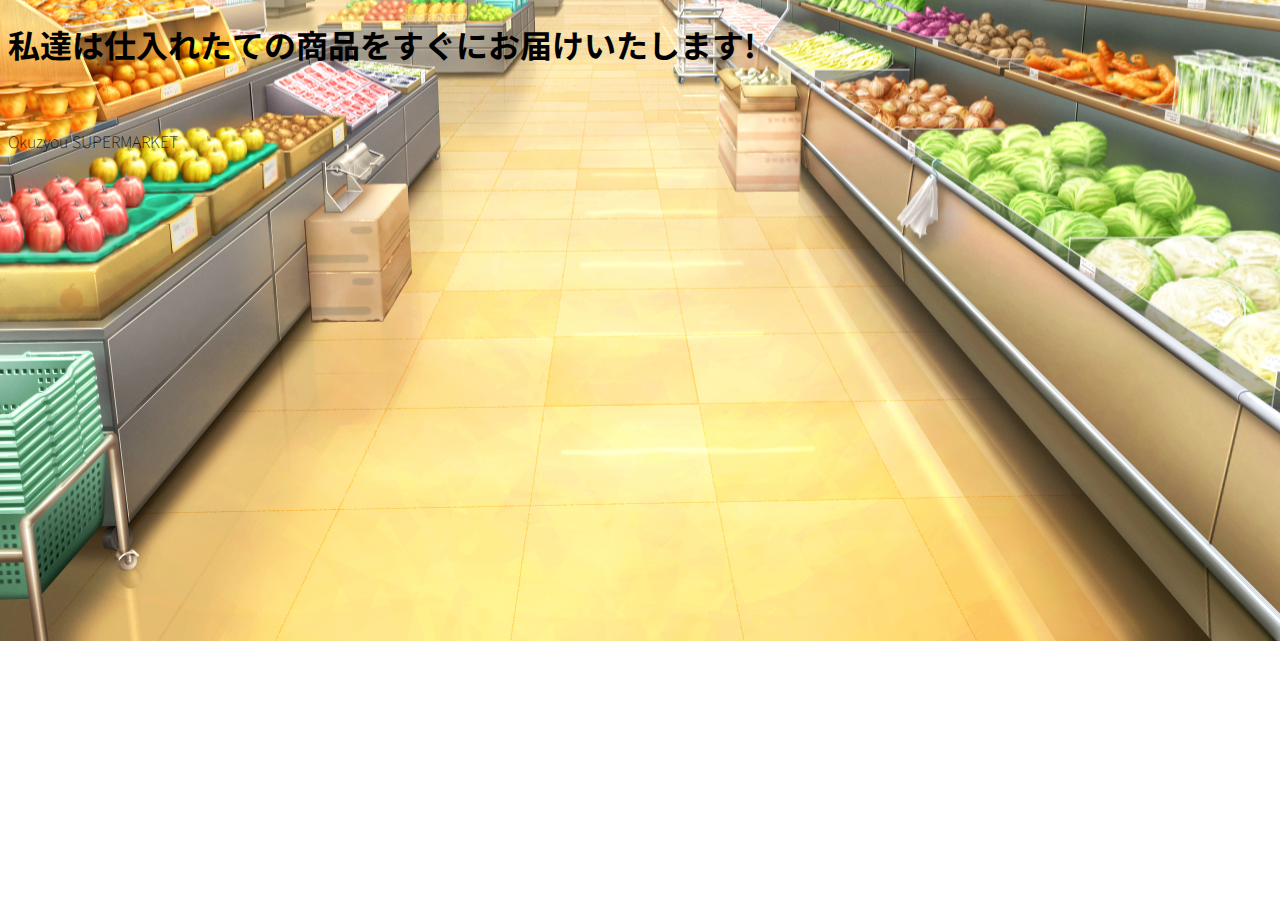
==== smart/index.html @ 375a0188 "write v0.1" ====
<!DOCTYPE html>
<head>
<!-- Google tag (gtag.js) -->
<script async src="https://www.googletagmanager.com/gtag/js?id=G-NHMRYTP1DC"></script>
<script>
  window.dataLayer = window.dataLayer || [];
  function gtag(){dataLayer.push(arguments);}
  gtag('js', new Date());

  gtag('config', 'G-NHMRYTP1DC');
</script>
<meta charset="UTF-8">
<meta name="viewport" content="width=device-width"> 
<link rel="preconnect" href="https://fonts.googleapis.com">
<link rel="preconnect" href="https://fonts.gstatic.com" crossorigin>
<link href="https://fonts.googleapis.com/css2?family=Noto+Sans+JP:wght@100..900&display=swap" rel="stylesheet">
<link rel="stylesheet" type="text/css" href="css/style.css">
<title>okuzyou SUPERMARKET</title>
</head>
<body class="background">
    <div class="dekai">
    <h1>私達は仕入れたての商品をすぐにお届けいたします!</h1>
    </div>
<br>
<p>Okuzyou SUPERMARKET</p>
<p></p>
<br>

</body>
</div>
---- smart/css/style.css ----
.background {
    background-image: url(haikei.jpg);
    background-repeat: no-repeat;
    background-position: center;
}

.background::before {
    backdrop-filter: blur(5px);
}

.dekai {
    margin: 0 auto;
    width: auto;
}

body {
  font-family: "Noto Sans JP", sans-serif;
  font-optical-sizing: auto;
  font-weight: 100;
  font-style: normal;
}
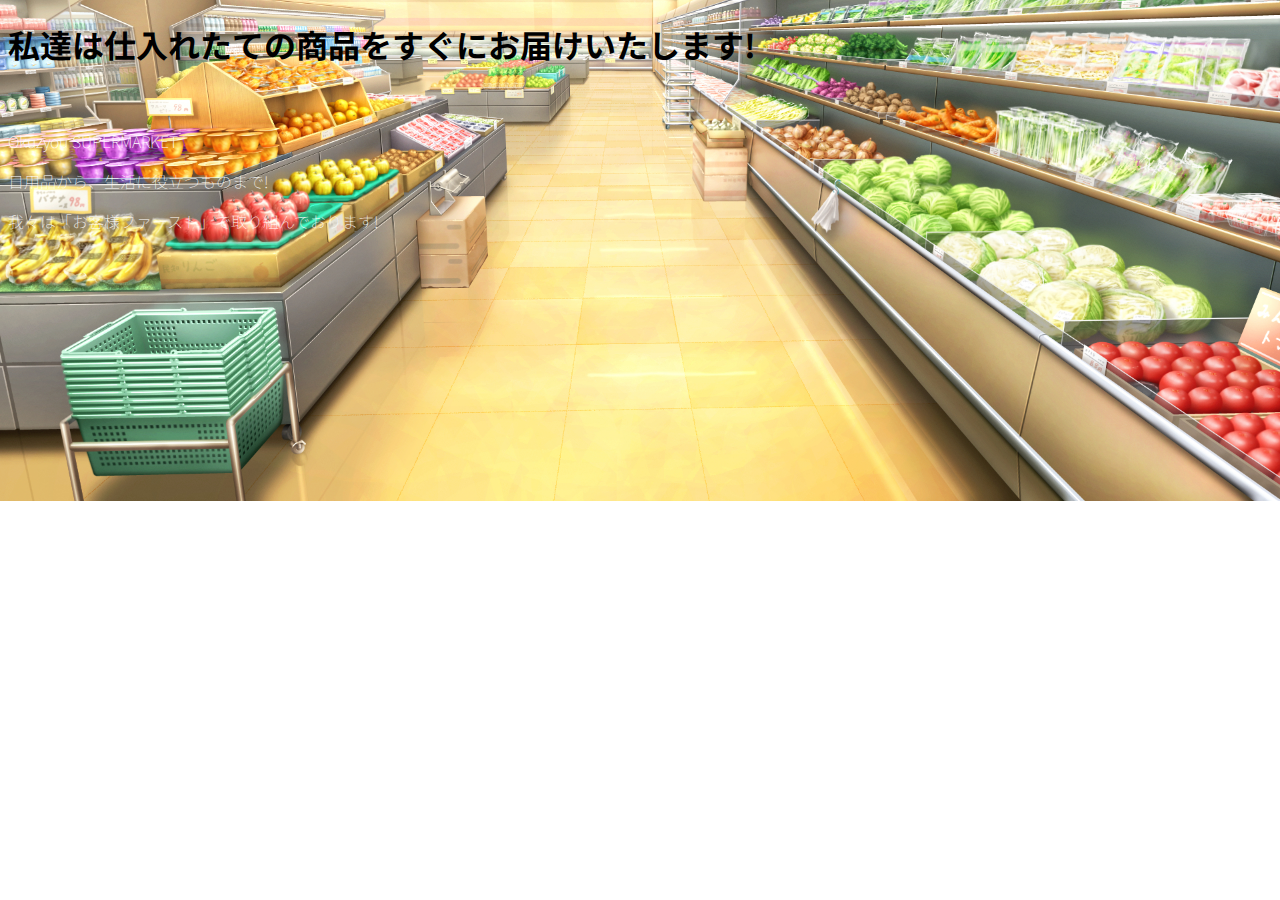
==== commit 5829587a: "V0.2" ====
--- a/smart/index.html
+++ b/smart/index.html
@@ -22,8 +22,11 @@
     <h1>私達は仕入れたての商品をすぐにお届けいたします!</h1>
     </div>
 <br>
+<div class="honbun">
 <p>Okuzyou SUPERMARKET</p>
-<p></p>
+<p>日用品から、生活に役立つものまで!</p>
+<p>我々は「お客様ファースト」で取り組んでおります!</p>
+</div>
 <br>
 
 </body>
--- a/smart/css/style.css
+++ b/smart/css/style.css
@@ -2,6 +2,7 @@
     background-image: url(haikei.jpg);
     background-repeat: no-repeat;
     background-position: center;
+    background-size: cover;
 }
 
 .background::before {
@@ -18,4 +19,9 @@
   font-optical-sizing: auto;
   font-weight: 100;
   font-style: normal;
+}
+
+.honbun {
+    font-style: normal;
+    color: white;
 }